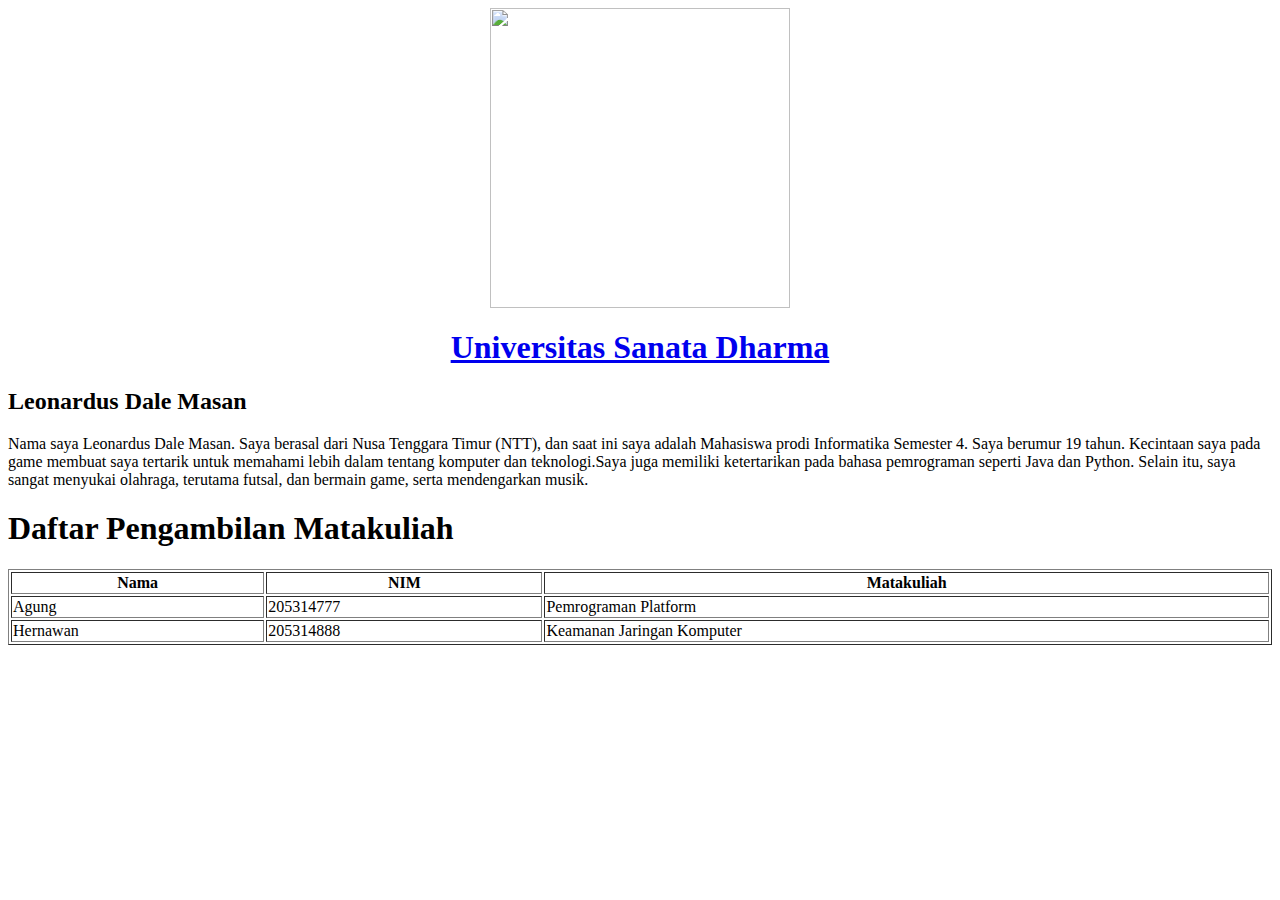
==== Tugas 2_235314071.html @ fdf08316 "Add files via upload" ====
<!DOCTYPE html>
<html lang="id">
    <head>
        <title>235314071</title>
        <img src="download.png"
            style="width:300px;height:300px; display: block; margin-left: auto; margin-right: auto;">
    </head>
    <body>
        <h1 style="text-align:center"><a href="#">Universitas Sanata
                Dharma</a></h1>

        <h2>Leonardus Dale Masan</h2>
        <p>Nama saya Leonardus Dale Masan. Saya
            berasal dari Nusa Tenggara Timur (NTT), dan saat ini saya adalah
            Mahasiswa prodi Informatika Semester 4.
            Saya berumur 19 tahun. Kecintaan saya pada game
            membuat saya tertarik untuk memahami lebih dalam tentang komputer
            dan teknologi.Saya juga memiliki ketertarikan pada bahasa
            pemrograman seperti Java
            dan Python. Selain itu, saya sangat menyukai olahraga, terutama
            futsal, dan bermain game, serta mendengarkan musik.

            <h1>Daftar Pengambilan Matakuliah</h1>
            <table border="1" width="100%">
                <tr>
                    <th>Nama</th>
                    <th>NIM</th>
                    <th>Matakuliah</th>
                </tr>
                <tr>
                    <td>Agung</td>
                    <td>205314777</td>
                    <td>Pemrograman Platform</td>
                </tr>
                <tr>
                    <td>Hernawan</td>
                    <td>205314888</td>
                    <td>Keamanan Jaringan Komputer</td>
                </tr>
            </table>
        </body>
    </html>
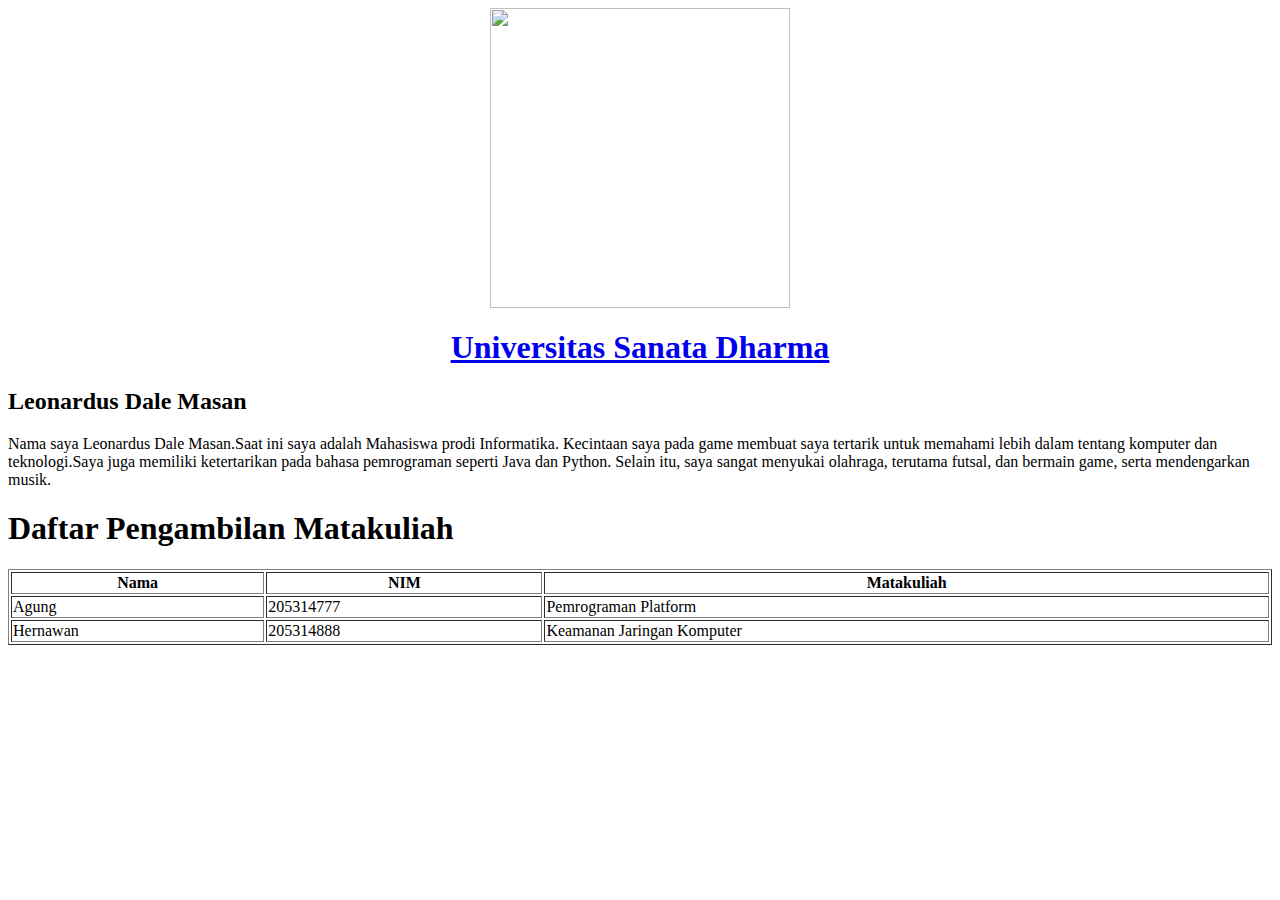
==== commit 5597a893: "Add files via upload" ====
--- a/Tugas 2_235314071.html
+++ b/Tugas 2_235314071.html
@@ -10,10 +10,8 @@
                 Dharma</a></h1>
 
         <h2>Leonardus Dale Masan</h2>
-        <p>Nama saya Leonardus Dale Masan. Saya
-            berasal dari Nusa Tenggara Timur (NTT), dan saat ini saya adalah
-            Mahasiswa prodi Informatika Semester 4.
-            Saya berumur 19 tahun. Kecintaan saya pada game
+        <p>Nama saya Leonardus Dale Masan.Saat ini saya adalah
+            Mahasiswa prodi Informatika. Kecintaan saya pada game
             membuat saya tertarik untuk memahami lebih dalam tentang komputer
             dan teknologi.Saya juga memiliki ketertarikan pada bahasa
             pemrograman seperti Java
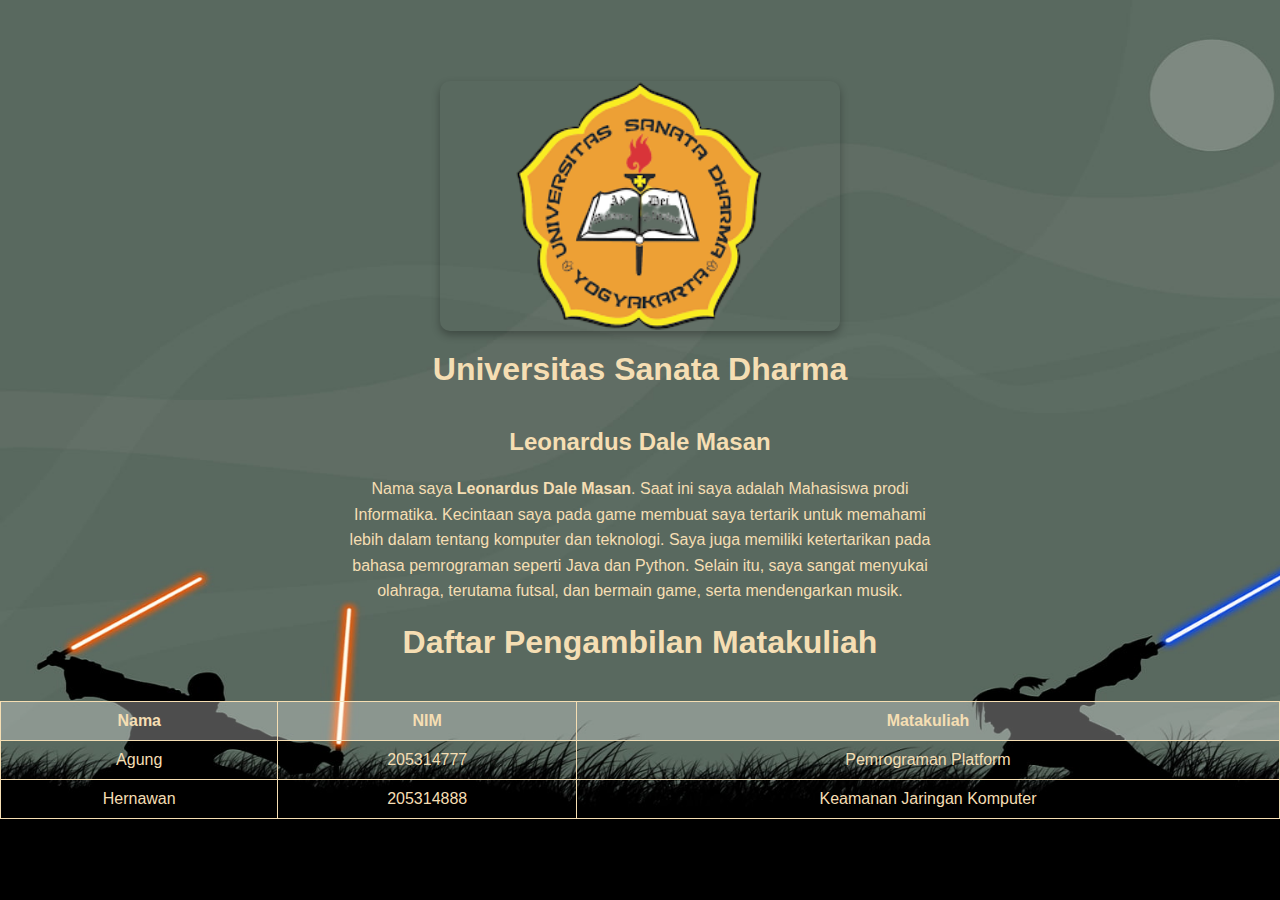
==== commit 5a591e92: "Add files via upload" ====
--- a/Tugas 2_235314071.html
+++ b/Tugas 2_235314071.html
@@ -2,39 +2,40 @@
 <html lang="id">
     <head>
         <title>235314071</title>
-        <img src="download.png"
-            style="width:300px;height:300px; display: block; margin-left: auto; margin-right: auto;">
+        <link rel="stylesheet" href="style.css">
     </head>
+
+
     <body>
+        <img src="download-Photoroom.png"
+            style="width:400px;height:250px; display: block; margin-left: auto; margin-right: auto;">
         <h1 style="text-align:center"><a href="#">Universitas Sanata
                 Dharma</a></h1>
+        <h2>Leonardus Dale Masan</h2>
+        <p>Nama saya <b>Leonardus Dale Masan</b>. Saat ini saya adalah Mahasiswa prodi
+            Informatika. Kecintaan saya pada game membuat saya tertarik untuk
+            memahami lebih dalam tentang komputer dan teknologi. Saya juga
+            memiliki ketertarikan pada bahasa pemrograman seperti Java dan
+            Python. Selain itu, saya sangat menyukai olahraga, terutama futsal,
+            dan bermain game, serta mendengarkan musik.</p>
 
-        <h2>Leonardus Dale Masan</h2>
-        <p>Nama saya Leonardus Dale Masan.Saat ini saya adalah
-            Mahasiswa prodi Informatika. Kecintaan saya pada game
-            membuat saya tertarik untuk memahami lebih dalam tentang komputer
-            dan teknologi.Saya juga memiliki ketertarikan pada bahasa
-            pemrograman seperti Java
-            dan Python. Selain itu, saya sangat menyukai olahraga, terutama
-            futsal, dan bermain game, serta mendengarkan musik.
-
-            <h1>Daftar Pengambilan Matakuliah</h1>
-            <table border="1" width="100%">
-                <tr>
-                    <th>Nama</th>
-                    <th>NIM</th>
-                    <th>Matakuliah</th>
-                </tr>
-                <tr>
-                    <td>Agung</td>
-                    <td>205314777</td>
-                    <td>Pemrograman Platform</td>
-                </tr>
-                <tr>
-                    <td>Hernawan</td>
-                    <td>205314888</td>
-                    <td>Keamanan Jaringan Komputer</td>
-                </tr>
-            </table>
-        </body>
-    </html>+        <h1>Daftar Pengambilan Matakuliah</h1>
+        <table border="1" width="100%">
+            <tr>
+                <th>Nama</th>
+                <th>NIM</th>
+                <th>Matakuliah</th>
+            </tr>
+            <tr>
+                <td>Agung</td>
+                <td>205314777</td>
+                <td>Pemrograman Platform</td>
+            </tr>
+            <tr>
+                <td>Hernawan</td>
+                <td>205314888</td>
+                <td>Keamanan Jaringan Komputer</td>
+            </tr>
+        </table>
+    </body>
+</html>--- a/style.css
+++ b/style.css
@@ -0,0 +1,61 @@
+* {
+  box-sizing: border-box;
+  margin: 0;
+  padding: 0;
+}
+
+body {
+  font-family: Arial, sans-serif;
+  display: flex;
+  flex-direction: column;
+  align-items: center;
+  justify-content: center;
+  height: 100vh;
+  background: url('tes.jpg') no-repeat center center / cover;
+  color: wheat;
+  text-align: center;
+}
+
+h1, h2 {
+  margin: 20px 0;
+}
+
+h1 a {
+  color: wheat;
+  text-decoration: none;
+  transition: color 0.3s;
+}
+
+h1 a:hover {
+  color: #ffcc00;
+}
+
+img {
+  width: 100%;
+  max-width: 400px; 
+  height: auto;
+  border-radius: 10px; 
+  box-shadow: 0 4px 8px rgba(0, 0, 0, 0.3); 
+}
+
+p {
+  max-width: 600px; 
+  line-height: 1.6; 
+  margin: 0 20px;
+}
+
+table {
+  width: 100%;
+  border-collapse: collapse;
+  margin-top: 20px;
+}
+
+th, td {
+  border: 1px solid wheat;
+  padding: 10px;
+  text-align: center;
+}
+
+th {
+  background-color: rgba(255, 255, 255, 0.3); 
+}